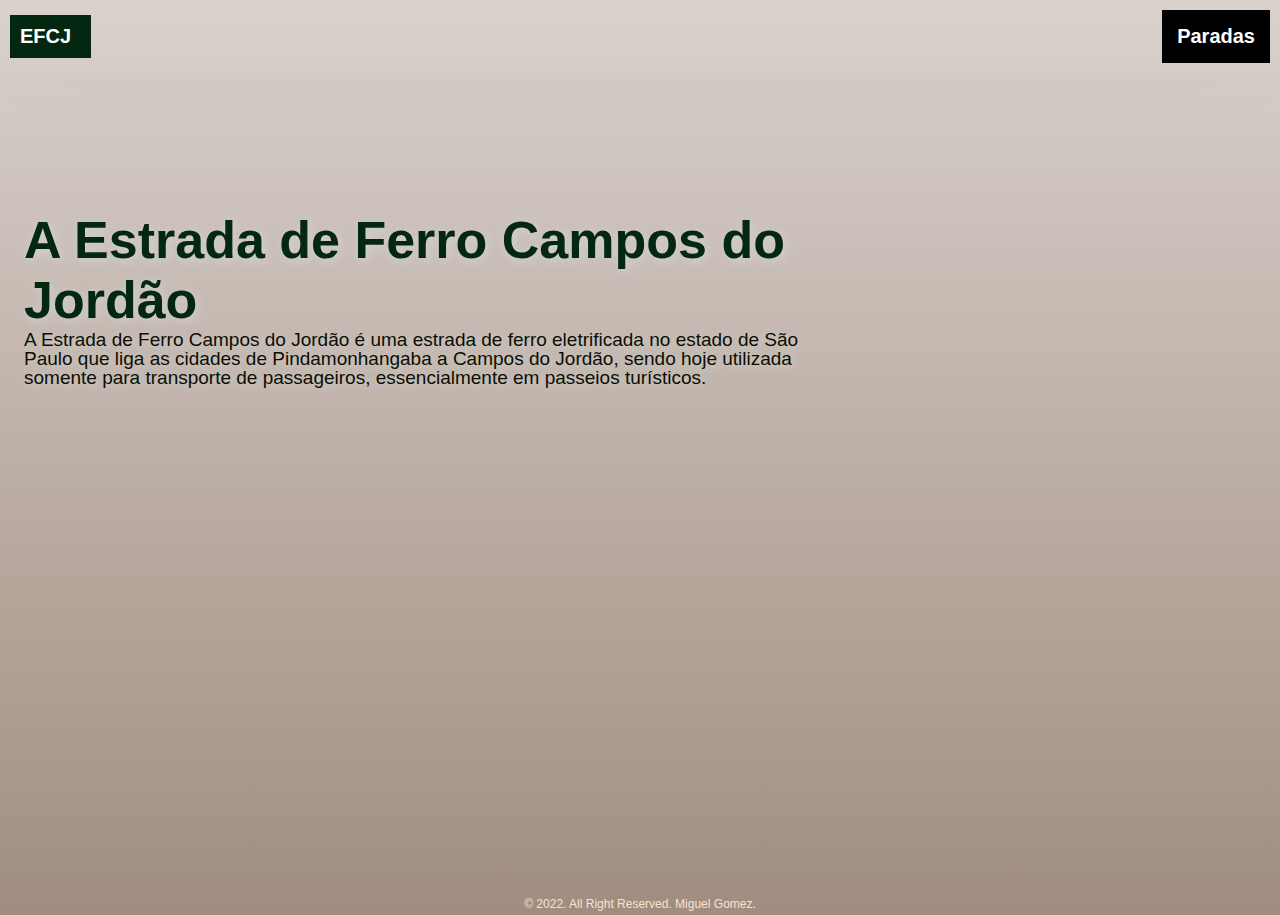
==== index.html @ 6a79085a "Add files via upload" ====
<!DOCTYPE html>
<html lang="pt-br">

<head>
  <meta charset="UTF-8" />
  <meta http-equiv="X-UA-Compatible" content="IE=edge" />
  <meta name="viewport" content="width=device-width, initial-scale=1.0" />
  <link rel="stylesheet" href="style.css" />
  <title>Estrada de Ferro de campos do Jordão</title>
</head>

<body>
  <!-- **************************************************** -->
  <!-- HEADER -->
  <!-- **************************************************** -->
  <header class="header">
    <div class="logo-background">
      <a href="index.html"><p class="logo">EFCJ</p></a>
    </div>
    <nav>
      <ul>
        <li class="dropdown">
            <a href="">Paradas</a>
            <div class="dropdown-menu">
              <a href="parada1.html">Parada 1</a>
              <a href="">Parada 2</a>
              <a href="">Parada 3</a>
              <a href="">Parada 4</a>
            </div>
        </li>
      </ul>
    </nav>
  </header>



  <!-- **************************************************** -->
  <!-- SECTION HERO <img src="img/fundo.png">  -->
  <!-- **************************************************** -->
  <main>
    <section class="section-hero">
      <div class="hero-text">
        <h1 class="heading-title">A Estrada de Ferro Campos do Jordão</h1>
        <p class="heading-text">
          A Estrada de Ferro Campos do Jordão é uma estrada de ferro eletrificada no estado de São Paulo que liga as
          cidades de Pindamonhangaba a Campos do Jordão, sendo hoje utilizada somente para transporte de passageiros,
          essencialmente em passeios turísticos.
        </p>
      </div>
      <div class="hero-img">
        <div class="heading-img"></div>
      </div>
    </section>
    <div class="mapa">
      <iframe src="https://www.google.com/maps/embed?pb=!1m28!1m12!1m3!1d14720.139043794206!2d-45.58758904024408!3d-22.726949327016396!2m3!1f0!2f0!3f0!3m2!1i1024!2i768!4f13.1!4m13!3e6!4m5!1s0x94cc8855fe53f307%3A0xdaccb7232af5d625!2sAv.%20Em%C3%ADlio%20Lang%20J%C3%BAnior%2C%20Campos%20do%20Jord%C3%A3o%20-%20SP%2C%2012460-000!3m2!1d-22.7152231!2d-45.5619279!4m5!1s0x94cc89d032809af5%3A0x9acd4d9bde0ce2eb!2sEsta%C3%A7%C3%A3o%20Em%C3%ADlio%20Ribas%20(Abern%C3%A9ssia)%20-%20BR-383%2C%201330%20-%20Abern%C3%A9ssia%2C%20Campos%20do%20Jord%C3%A3o%20-%20SP%2C%2012460-000!3m2!1d-22.7383146!2d-45.5918675!5e0!3m2!1spt-BR!2sbr!4v1694818715111!5m2!1spt-BR!2sbr"
        style="border:0;" allowfullscreen="" loading="lazy"
        referrerpolicy="no-referrer-when-downgrade"></iframe>
    </div>
  </main>

  <!-- **************************************************** -->
  <!-- SECTION FOOTER  -->
  <!-- **************************************************** -->
  <footer class="footer">
    <p class="footer-text">&copy 2022. All Right Reserved. Miguel Gomez.</p>
  </footer>
</body>

</html>
---- style.css ----
/*
--- FONT SIZE SYSTEM (px)
    10 / 12 / 14 / 16 / 18 / 20 / 24 / 30 / 36 / 44 / 52 / 62 / 74 / 86 / 98
*/
:root {
  --Color-title: #04280f;
  --Color-font: #0c0e02;
  --Color-menu: #384503;
}

* {
  margin: 0;
  padding: 5;
  box-sizing: border-box;
}

html {
  font-size: 62.5%;
  scroll-behavior: smooth;
}

body {
  font-family: sans-serif;
  /*background-image: url("img/fundo.png");*/
  background-image: linear-gradient(
      to bottom,
      rgba(66, 28, 2, 0.2),
      rgba(66, 28, 2, 0.5)
    ),
  url(https://images.unsplash.com/photo-1495904786722-d2b5a19a8535?ixlib=rb-1.2.1&ixid=MnwxMjA3fDB8MHxwaG90by1wYWdlfHx8fGVufDB8fHx8&auto=format&fit=crop&w=2096&q=80);
  background-size: cover;
}

/**********************/
/* HEADER             */
/**********************/
.header {
  display: flex;
  justify-content: space-between;
  align-items: center;
  padding: 10px;
  box-shadow: 0 0.2rem 10rem 0 rgba(33, 37, 41, 0.025);
}

.logo {
  font-size: 2rem;
  font-weight: 600;
  cursor: pointer;
  color: #fff;
  text-transform: uppercase;
}

a{
  text-decoration: none;
}

.logo-background {
  content: "";
  display: block;
  width: 6.4%;
  background-color: var(--Color-title);
  padding: 1rem;
}

nav{
  background-color: black;
  font-size: 2rem;
  font-weight: 600;
  cursor: pointer;
  color: white;
}

ul{
  padding: 0;
}

nav li{
  display: inline-block;
}

nav li a{
  display: inline-block;
  color: white;
  text-decoration: none;
  padding: 15px
}

nav li a:hover{
  background-color: lightgray;
  color: black;
}

.dropdown-menu{
  position: absolute;
  box-shadow: 0 0 2px black;
  display: none;
}

.dropdown-menu a{
  display: block;
  padding: 11.5px;
}

.dropdown:hover .dropdown-menu{
  display: block;
}

/**********************/
/* HERO               */
/**********************/
.section-hero {
  display: flex;
  align-items: center;
  height: 50vh;
  margin-left: 2.4rem;
}

.heading-title {
  font-size: 5.2rem;
  font-weight: 900;
  color: var(--Color-title);
  margin-bottom: 0.0rem;
  text-shadow: 2px 2px 10px lightgray;
}

.heading-text {
  font-size: 1.9rem;
  line-height: 1.0;
  color: var(--Color-font);
  text-shadow: 2px 2px 10px lightgray;
}

.hero-img {
  width: 100%;
}

/**********************/
/* FOOTER             */
/**********************/
.footer-text {
  text-align: center;
  font-size: 1.2rem;
  color: #fde1cd;
  margin-bottom: 0.4rem;
}

iframe{
  width: 75%;
  height: 37.2rem;
  margin-left: 12.5%;
}
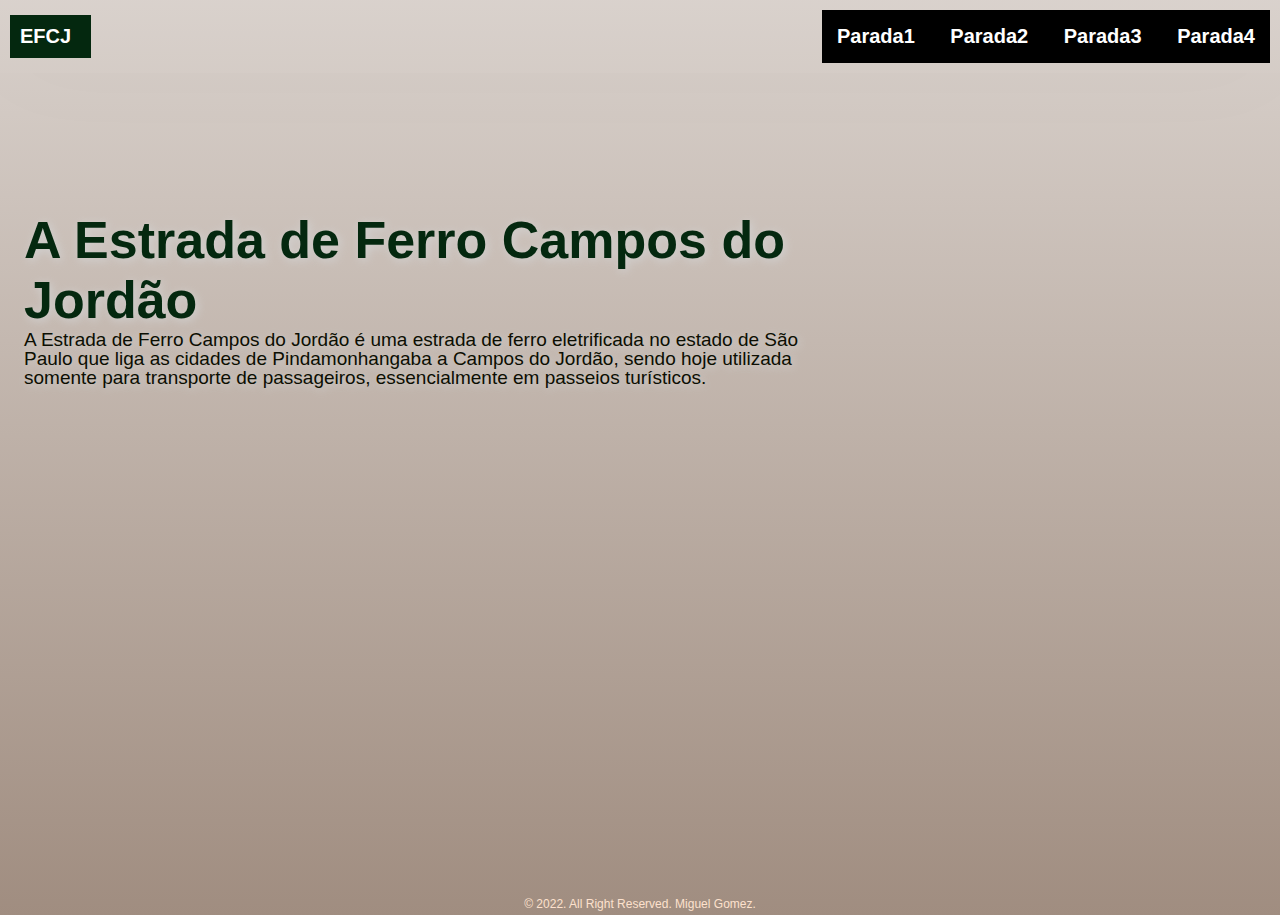
==== commit 5b3fb495: "desfazendo alteração" ====
--- a/index.html
+++ b/index.html
@@ -13,26 +13,21 @@
   <!-- **************************************************** -->
   <!-- HEADER -->
   <!-- **************************************************** -->
-  <header class="header">
-    <div class="logo-background">
-      <a href="index.html"><p class="logo">EFCJ</p></a>
-    </div>
-    <nav>
-      <ul>
-        <li class="dropdown">
-            <a href="">Paradas</a>
-            <div class="dropdown-menu">
-              <a href="parada1.html">Parada 1</a>
-              <a href="">Parada 2</a>
-              <a href="">Parada 3</a>
-              <a href="">Parada 4</a>
-            </div>
-        </li>
-      </ul>
-    </nav>
-  </header>
-
-
+  <section class="cabecalho">
+    <header class="header">
+      <div class="logo-background">
+        <p class="logo">EFCJ</p>
+      </div>
+      <nav class="nav">
+        <ul class="nav-list">
+          <li><a class="nav-link" href="#">Parada1</a></li>
+          <li><a class="nav-link" href="#">Parada2</a></li>
+          <li><a class="nav-link" href="#">Parada3</a></li>
+          <li><a class="nav-link" href="#">Parada4</a></li>
+        </ul>
+      </nav>
+    </header>
+  </section>
 
   <!-- **************************************************** -->
   <!-- SECTION HERO <img src="img/fundo.png">  -->
@@ -52,8 +47,9 @@
       </div>
     </section>
     <div class="mapa">
-      <iframe src="https://www.google.com/maps/embed?pb=!1m28!1m12!1m3!1d14720.139043794206!2d-45.58758904024408!3d-22.726949327016396!2m3!1f0!2f0!3f0!3m2!1i1024!2i768!4f13.1!4m13!3e6!4m5!1s0x94cc8855fe53f307%3A0xdaccb7232af5d625!2sAv.%20Em%C3%ADlio%20Lang%20J%C3%BAnior%2C%20Campos%20do%20Jord%C3%A3o%20-%20SP%2C%2012460-000!3m2!1d-22.7152231!2d-45.5619279!4m5!1s0x94cc89d032809af5%3A0x9acd4d9bde0ce2eb!2sEsta%C3%A7%C3%A3o%20Em%C3%ADlio%20Ribas%20(Abern%C3%A9ssia)%20-%20BR-383%2C%201330%20-%20Abern%C3%A9ssia%2C%20Campos%20do%20Jord%C3%A3o%20-%20SP%2C%2012460-000!3m2!1d-22.7383146!2d-45.5918675!5e0!3m2!1spt-BR!2sbr!4v1694818715111!5m2!1spt-BR!2sbr"
-        style="border:0;" allowfullscreen="" loading="lazy"
+      <iframe
+        src="https://www.google.com/maps/embed?pb=!1m28!1m12!1m3!1d14720.139043794206!2d-45.58758904024408!3d-22.726949327016396!2m3!1f0!2f0!3f0!3m2!1i1024!2i768!4f13.1!4m13!3e6!4m5!1s0x94cc8855fe53f307%3A0xdaccb7232af5d625!2sAv.%20Em%C3%ADlio%20Lang%20J%C3%BAnior%2C%20Campos%20do%20Jord%C3%A3o%20-%20SP%2C%2012460-000!3m2!1d-22.7152231!2d-45.5619279!4m5!1s0x94cc89d032809af5%3A0x9acd4d9bde0ce2eb!2sEsta%C3%A7%C3%A3o%20Em%C3%ADlio%20Ribas%20(Abern%C3%A9ssia)%20-%20BR-383%2C%201330%20-%20Abern%C3%A9ssia%2C%20Campos%20do%20Jord%C3%A3o%20-%20SP%2C%2012460-000!3m2!1d-22.7383146!2d-45.5918675!5e0!3m2!1spt-BR!2sbr!4v1694818715111!5m2!1spt-BR!2sbr"
+        width="1850" height="990" style="border:0;" allowfullscreen="" loading="lazy"
         referrerpolicy="no-referrer-when-downgrade"></iframe>
     </div>
   </main>
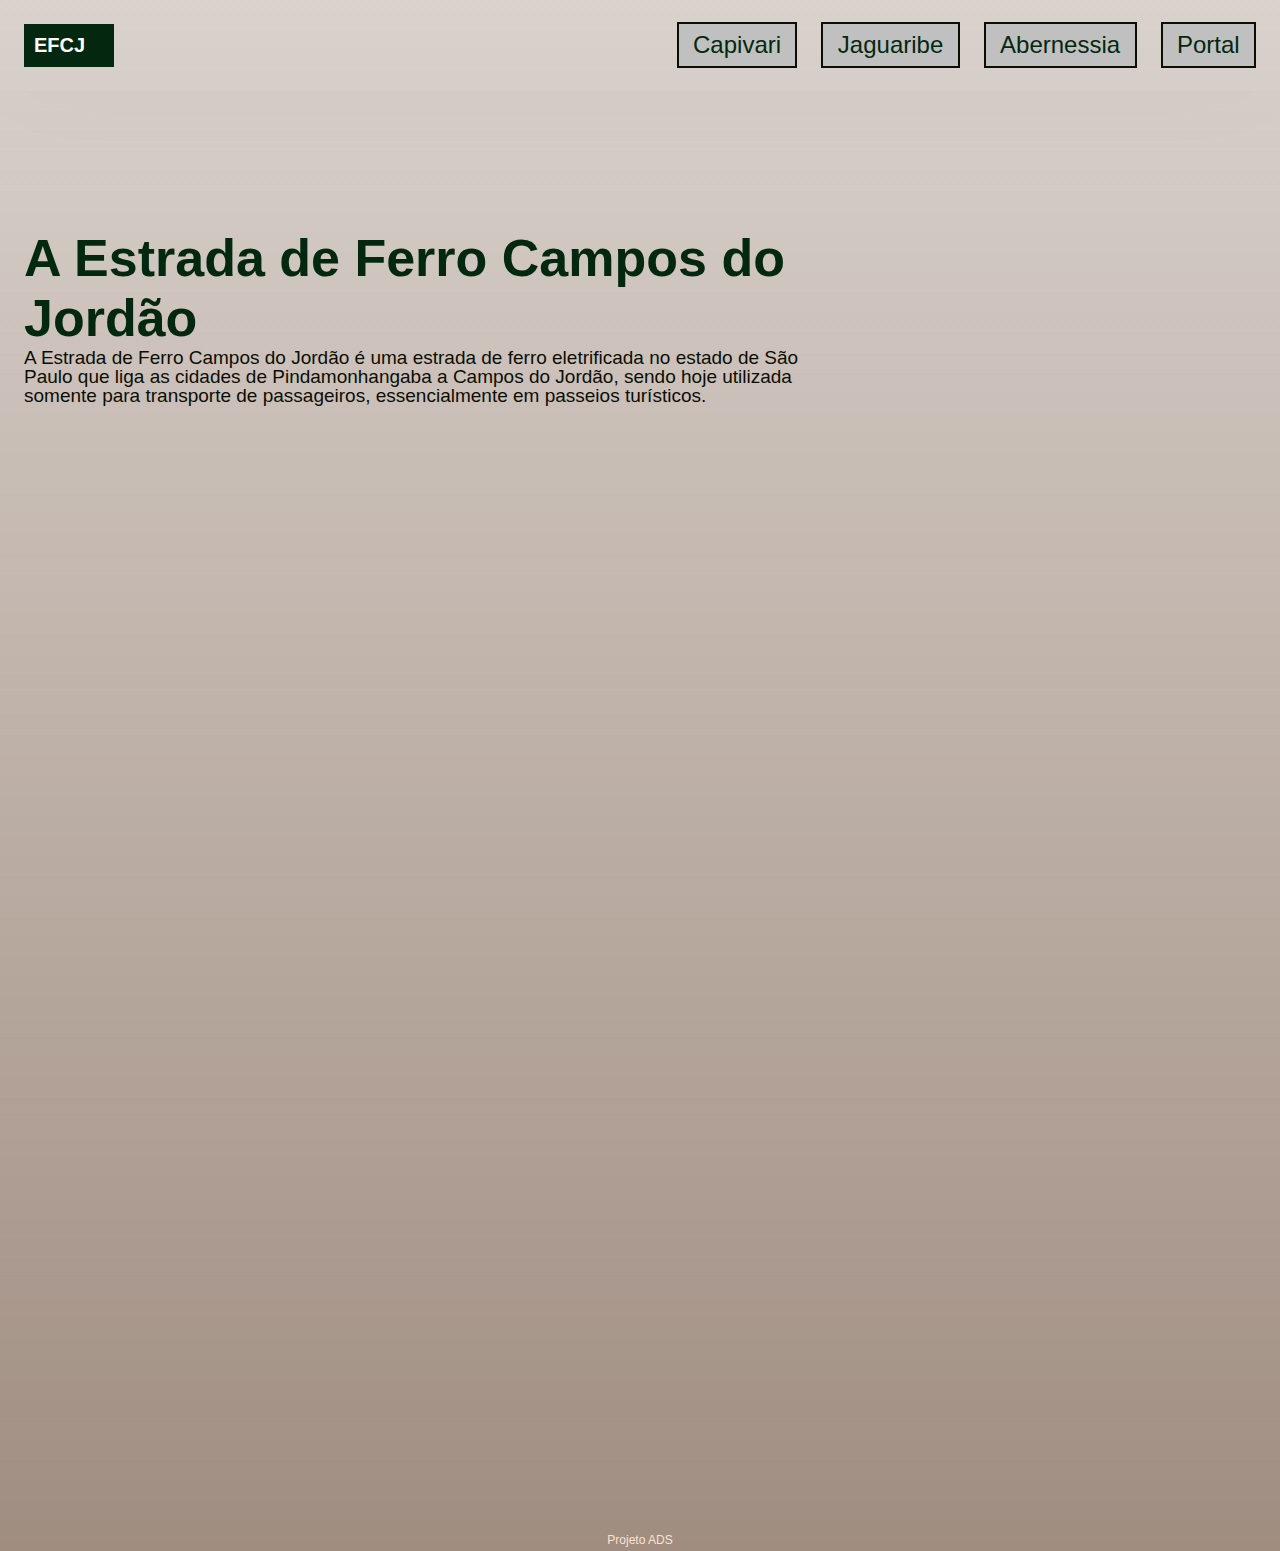
==== commit 59d1f1ff: "atualizando menu superior" ====
--- a/index.html
+++ b/index.html
@@ -12,22 +12,20 @@
 <body>
   <!-- **************************************************** -->
   <!-- HEADER -->
-  <!-- **************************************************** -->
-  <section class="cabecalho">
-    <header class="header">
-      <div class="logo-background">
-        <p class="logo">EFCJ</p>
-      </div>
-      <nav class="nav">
-        <ul class="nav-list">
-          <li><a class="nav-link" href="#">Parada1</a></li>
-          <li><a class="nav-link" href="#">Parada2</a></li>
-          <li><a class="nav-link" href="#">Parada3</a></li>
-          <li><a class="nav-link" href="#">Parada4</a></li>
-        </ul>
-      </nav>
-    </header>
-  </section>
+  <!-- **************************************************** -->  
+  <header class="header">
+    <div class="logo-background">
+      <p class="logo">EFCJ</p>
+    </div>
+    <nav class="nav">
+      <ul class="nav-list">
+        <li><a class="nav-link" href="#"class="container__botao">Capivari</a></li>
+        <li><a class="nav-link" href="#"class="container__botao">Jaguaribe</a></li>
+        <li><a class="nav-link" href="#"class="container__botao">Abernessia</a></li>
+        <li><a class="nav-link" href="#"class="container__botao">Portal</a></li>
+      </ul>
+    </nav>
+  </header>
 
   <!-- **************************************************** -->
   <!-- SECTION HERO <img src="img/fundo.png">  -->
@@ -58,7 +56,7 @@
   <!-- SECTION FOOTER  -->
   <!-- **************************************************** -->
   <footer class="footer">
-    <p class="footer-text">&copy 2022. All Right Reserved. Miguel Gomez.</p>
+    <p class="footer-text">Projeto ADS</p>
   </footer>
 </body>
 
--- a/style.css
+++ b/style.css
@@ -6,6 +6,8 @@
   --Color-title: #04280f;
   --Color-font: #0c0e02;
   --Color-menu: #384503;
+  --branco-principal: #FFFFFF;
+  --cinza-secundario: #C0C0C0;
 }
 
 * {
@@ -22,12 +24,10 @@
 body {
   font-family: sans-serif;
   /*background-image: url("img/fundo.png");*/
-  background-image: linear-gradient(
-      to bottom,
+  background-image: linear-gradient(to bottom,
       rgba(66, 28, 2, 0.2),
-      rgba(66, 28, 2, 0.5)
-    ),
-  url(https://images.unsplash.com/photo-1495904786722-d2b5a19a8535?ixlib=rb-1.2.1&ixid=MnwxMjA3fDB8MHxwaG90by1wYWdlfHx8fGVufDB8fHx8&auto=format&fit=crop&w=2096&q=80);
+      rgba(66, 28, 2, 0.5)),
+    url(https://images.unsplash.com/photo-1495904786722-d2b5a19a8535?ixlib=rb-1.2.1&ixid=MnwxMjA3fDB8MHxwaG90by1wYWdlfHx8fGVufDB8fHx8&auto=format&fit=crop&w=2096&q=80);
   background-size: cover;
 }
 
@@ -38,8 +38,8 @@
   display: flex;
   justify-content: space-between;
   align-items: center;
-  padding: 10px;
   box-shadow: 0 0.2rem 10rem 0 rgba(33, 37, 41, 0.025);
+  padding: 2.4rem;
 }
 
 .logo {
@@ -50,60 +50,52 @@
   text-transform: uppercase;
 }
 
-a{
+.logo-background {
+  content: "";
+  display: block;
+  width: 9rem;
+  background-color: var(--Color-title);
+  padding: 1.0rem;
+}
+
+.nav-list {
+  display: flex;
+  list-style: none;
+  gap: 2.4rem;
+}
+
+.nav-link {
+  background-color: var(--cinza-secundario);
+  border: 2px solid var(--Color-font);
+  text-decoration: none;
+  padding: 0.3em 0.6em 0.3em 0.6em;
+  color: var(--Color-title);
+}
+.nav-link:hover{
+  background-color: var(--Color-menu);
+  color: var(--branco-principal);
+}
+.container__botao {
+  background-color: transparent;
+  color: var(--Color-title);
+  border: 2px solid var(--branco-principal);
+  /* tirar sublinhado do link */
   text-decoration: none;
 }
 
-.logo-background {
-  content: "";
-  display: block;
-  width: 6.4%;
-  background-color: var(--Color-title);
-  padding: 1rem;
+.nav-link:link,
+.nav-link:visited {
+  text-decoration: none;
+  font-size: 2.4rem;
+  font-weight: 500;
+  /* color: #fff; */
 }
 
-nav{
-  background-color: black;
-  font-size: 2rem;
-  font-weight: 600;
-  cursor: pointer;
-  color: white;
-}
-
-ul{
-  padding: 0;
-}
-
-nav li{
-  display: inline-block;
-}
-
-nav li a{
-  display: inline-block;
-  color: white;
-  text-decoration: none;
-  padding: 15px
-}
-
-nav li a:hover{
-  background-color: lightgray;
-  color: black;
-}
-
-.dropdown-menu{
-  position: absolute;
-  box-shadow: 0 0 2px black;
-  display: none;
-}
-
-.dropdown-menu a{
-  display: block;
-  padding: 11.5px;
-}
-
-.dropdown:hover .dropdown-menu{
-  display: block;
-}
+/* .nav-link:hover,
+.nav-link:active {
+  color: var(--Color-menu);
+  
+} */
 
 /**********************/
 /* HERO               */
@@ -120,14 +112,12 @@
   font-weight: 900;
   color: var(--Color-title);
   margin-bottom: 0.0rem;
-  text-shadow: 2px 2px 10px lightgray;
 }
 
 .heading-text {
   font-size: 1.9rem;
   line-height: 1.0;
   color: var(--Color-font);
-  text-shadow: 2px 2px 10px lightgray;
 }
 
 .hero-img {
@@ -144,8 +134,7 @@
   margin-bottom: 0.4rem;
 }
 
-iframe{
-  width: 75%;
-  height: 37.2rem;
-  margin-left: 12.5%;
+.mapa {
+  margin-left: 30px;
+  margin-right: 30px;
 }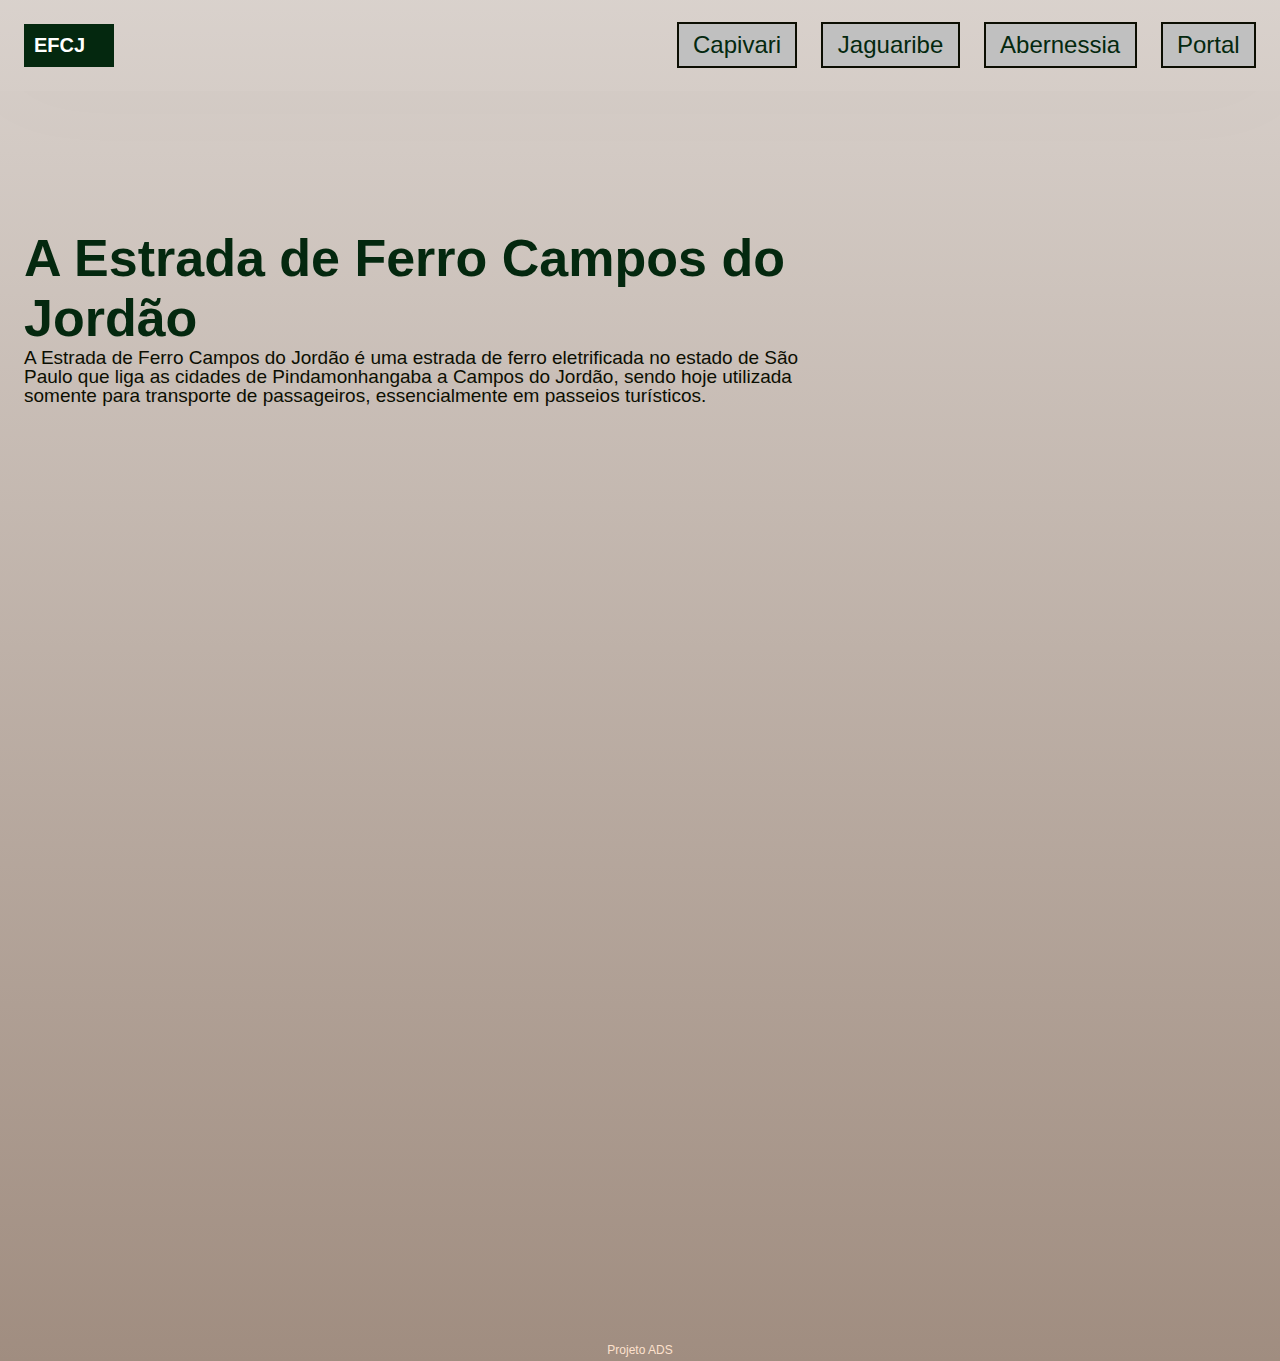
==== commit 7c68ffba: "Add files via upload" ====
--- a/index.html
+++ b/index.html
@@ -5,7 +5,7 @@
   <meta charset="UTF-8" />
   <meta http-equiv="X-UA-Compatible" content="IE=edge" />
   <meta name="viewport" content="width=device-width, initial-scale=1.0" />
-  <link rel="stylesheet" href="style.css" />
+  <link rel="stylesheet" href="index.css" />
   <title>Estrada de Ferro de campos do Jordão</title>
 </head>
 
@@ -19,10 +19,10 @@
     </div>
     <nav class="nav">
       <ul class="nav-list">
-        <li><a class="nav-link" href="#"class="container__botao">Capivari</a></li>
-        <li><a class="nav-link" href="#"class="container__botao">Jaguaribe</a></li>
-        <li><a class="nav-link" href="#"class="container__botao">Abernessia</a></li>
-        <li><a class="nav-link" href="#"class="container__botao">Portal</a></li>
+        <li><a class="nav-link" href="capivari.html"class="container__botao">Capivari</a></li>
+        <li><a class="nav-link" href="jaguaribe.html"class="container__botao">Jaguaribe</a></li>
+        <li><a class="nav-link" href="abernessia.html"class="container__botao">Abernessia</a></li>
+        <li><a class="nav-link" href="indexport.html"class="container__botao">Portal</a></li>
       </ul>
     </nav>
   </header>
@@ -47,7 +47,7 @@
     <div class="mapa">
       <iframe
         src="https://www.google.com/maps/embed?pb=!1m28!1m12!1m3!1d14720.139043794206!2d-45.58758904024408!3d-22.726949327016396!2m3!1f0!2f0!3f0!3m2!1i1024!2i768!4f13.1!4m13!3e6!4m5!1s0x94cc8855fe53f307%3A0xdaccb7232af5d625!2sAv.%20Em%C3%ADlio%20Lang%20J%C3%BAnior%2C%20Campos%20do%20Jord%C3%A3o%20-%20SP%2C%2012460-000!3m2!1d-22.7152231!2d-45.5619279!4m5!1s0x94cc89d032809af5%3A0x9acd4d9bde0ce2eb!2sEsta%C3%A7%C3%A3o%20Em%C3%ADlio%20Ribas%20(Abern%C3%A9ssia)%20-%20BR-383%2C%201330%20-%20Abern%C3%A9ssia%2C%20Campos%20do%20Jord%C3%A3o%20-%20SP%2C%2012460-000!3m2!1d-22.7383146!2d-45.5918675!5e0!3m2!1spt-BR!2sbr!4v1694818715111!5m2!1spt-BR!2sbr"
-        width="1850" height="990" style="border:0;" allowfullscreen="" loading="lazy"
+        width="1200" height="800" style="border:0;" allowfullscreen="" loading="lazy"
         referrerpolicy="no-referrer-when-downgrade"></iframe>
     </div>
   </main>
--- a/index.css
+++ b/index.css
@@ -0,0 +1,140 @@
+/*
+--- FONT SIZE SYSTEM (px)
+    10 / 12 / 14 / 16 / 18 / 20 / 24 / 30 / 36 / 44 / 52 / 62 / 74 / 86 / 98
+*/
+:root {
+    --Color-title: #04280f;
+    --Color-font: #0c0e02;
+    --Color-menu: #384503;
+    --branco-principal: #FFFFFF;
+    --cinza-secundario: #C0C0C0;
+  }
+  
+  * {
+    margin: 0;
+    padding: 5;
+    box-sizing: border-box;
+  }
+  
+  html {
+    font-size: 62.5%;
+    scroll-behavior: smooth;
+  }
+  
+  body {
+    font-family: sans-serif;
+    /*background-image: url("img/fundo.png");*/
+    background-image: linear-gradient(to bottom,
+        rgba(66, 28, 2, 0.2),
+        rgba(66, 28, 2, 0.5)),
+      url(https://images.unsplash.com/photo-1495904786722-d2b5a19a8535?ixlib=rb-1.2.1&ixid=MnwxMjA3fDB8MHxwaG90by1wYWdlfHx8fGVufDB8fHx8&auto=format&fit=crop&w=2096&q=80);
+    background-size: cover;
+  }
+  
+  /**********************/
+  /* HEADER             */
+  /**********************/
+  .header {
+    display: flex;
+    justify-content: space-between;
+    align-items: center;
+    box-shadow: 0 0.2rem 10rem 0 rgba(33, 37, 41, 0.025);
+    padding: 2.4rem;
+  }
+  
+  .logo {
+    font-size: 2rem;
+    font-weight: 600;
+    cursor: pointer;
+    color: #fff;
+    text-transform: uppercase;
+  }
+  
+  .logo-background {
+    content: "";
+    display: block;
+    width: 9rem;
+    background-color: var(--Color-title);
+    padding: 1.0rem;
+  }
+  
+  .nav-list {
+    display: flex;
+    list-style: none;
+    gap: 2.4rem;
+  }
+  
+  .nav-link {
+    background-color: var(--cinza-secundario);
+    border: 2px solid var(--Color-font);
+    text-decoration: none;
+    padding: 0.3em 0.6em 0.3em 0.6em;
+    color: var(--Color-title);
+  }
+  .nav-link:hover{
+    background-color: var(--Color-menu);
+    color: var(--branco-principal);
+  }
+  .container__botao {
+    background-color: transparent;
+    color: var(--Color-title);
+    border: 2px solid var(--branco-principal);
+    /* tirar sublinhado do link */
+    text-decoration: none;
+  }
+  
+  .nav-link:link,
+  .nav-link:visited {
+    text-decoration: none;
+    font-size: 2.4rem;
+    font-weight: 500;
+    /* color: #fff; */
+  }
+  
+  /* .nav-link:hover,
+  .nav-link:active {
+    color: var(--Color-menu);
+    
+  } */
+  
+  /**********************/
+  /* HERO               */
+  /**********************/
+  .section-hero {
+    display: flex;
+    align-items: center;
+    height: 50vh;
+    margin-left: 2.4rem;
+  }
+  
+  .heading-title {
+    font-size: 5.2rem;
+    font-weight: 900;
+    color: var(--Color-title);
+    margin-bottom: 0.0rem;
+  }
+  
+  .heading-text {
+    font-size: 1.9rem;
+    line-height: 1.0;
+    color: var(--Color-font);
+  }
+  
+  .hero-img {
+    width: 100%;
+  }
+  
+  /**********************/
+  /* FOOTER             */
+  /**********************/
+  .footer-text {
+    text-align: center;
+    font-size: 1.2rem;
+    color: #fde1cd;
+    margin-bottom: 0.4rem;
+  }
+  
+  .mapa {
+    margin-left: 30px;
+    margin-right: 30px;
+  }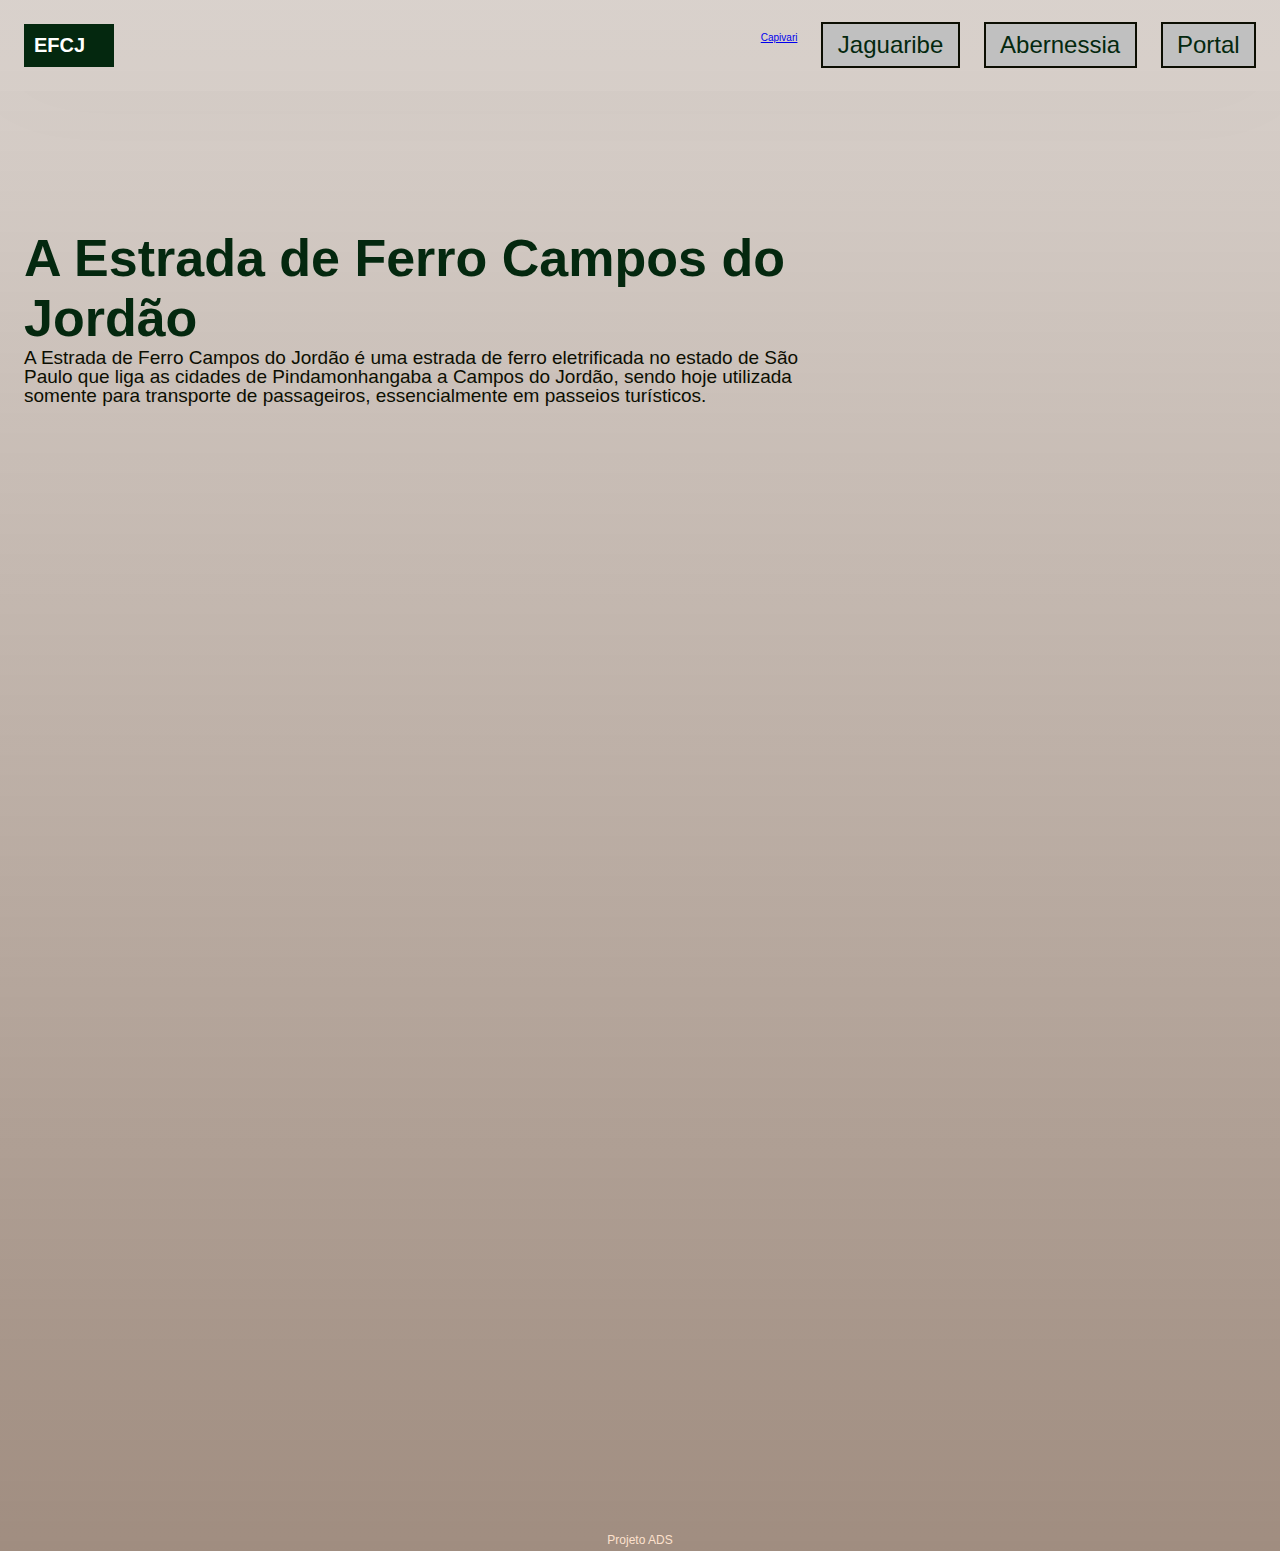
==== commit 19b33f50: "lincando segunda pagina" ====
--- a/index.html
+++ b/index.html
@@ -5,7 +5,7 @@
   <meta charset="UTF-8" />
   <meta http-equiv="X-UA-Compatible" content="IE=edge" />
   <meta name="viewport" content="width=device-width, initial-scale=1.0" />
-  <link rel="stylesheet" href="index.css" />
+  <link rel="stylesheet" href="style.css" />
   <title>Estrada de Ferro de campos do Jordão</title>
 </head>
 
@@ -19,10 +19,10 @@
     </div>
     <nav class="nav">
       <ul class="nav-list">
-        <li><a class="nav-link" href="capivari.html"class="container__botao">Capivari</a></li>
-        <li><a class="nav-link" href="jaguaribe.html"class="container__botao">Jaguaribe</a></li>
-        <li><a class="nav-link" href="abernessia.html"class="container__botao">Abernessia</a></li>
-        <li><a class="nav-link" href="indexport.html"class="container__botao">Portal</a></li>
+        <li><a class="parada1.html" href="#"class="container__botao">Capivari</a></li>
+        <li><a class="nav-link" href="#"class="container__botao">Jaguaribe</a></li>
+        <li><a class="nav-link" href="#"class="container__botao">Abernessia</a></li>
+        <li><a class="nav-link" href="#"class="container__botao">Portal</a></li>
       </ul>
     </nav>
   </header>
@@ -47,7 +47,7 @@
     <div class="mapa">
       <iframe
         src="https://www.google.com/maps/embed?pb=!1m28!1m12!1m3!1d14720.139043794206!2d-45.58758904024408!3d-22.726949327016396!2m3!1f0!2f0!3f0!3m2!1i1024!2i768!4f13.1!4m13!3e6!4m5!1s0x94cc8855fe53f307%3A0xdaccb7232af5d625!2sAv.%20Em%C3%ADlio%20Lang%20J%C3%BAnior%2C%20Campos%20do%20Jord%C3%A3o%20-%20SP%2C%2012460-000!3m2!1d-22.7152231!2d-45.5619279!4m5!1s0x94cc89d032809af5%3A0x9acd4d9bde0ce2eb!2sEsta%C3%A7%C3%A3o%20Em%C3%ADlio%20Ribas%20(Abern%C3%A9ssia)%20-%20BR-383%2C%201330%20-%20Abern%C3%A9ssia%2C%20Campos%20do%20Jord%C3%A3o%20-%20SP%2C%2012460-000!3m2!1d-22.7383146!2d-45.5918675!5e0!3m2!1spt-BR!2sbr!4v1694818715111!5m2!1spt-BR!2sbr"
-        width="1200" height="800" style="border:0;" allowfullscreen="" loading="lazy"
+        width="1850" height="990" style="border:0;" allowfullscreen="" loading="lazy"
         referrerpolicy="no-referrer-when-downgrade"></iframe>
     </div>
   </main>
--- a/style.css
+++ b/style.css
@@ -0,0 +1,140 @@
+/*
+--- FONT SIZE SYSTEM (px)
+    10 / 12 / 14 / 16 / 18 / 20 / 24 / 30 / 36 / 44 / 52 / 62 / 74 / 86 / 98
+*/
+:root {
+  --Color-title: #04280f;
+  --Color-font: #0c0e02;
+  --Color-menu: #384503;
+  --branco-principal: #FFFFFF;
+  --cinza-secundario: #C0C0C0;
+}
+
+* {
+  margin: 0;
+  padding: 5;
+  box-sizing: border-box;
+}
+
+html {
+  font-size: 62.5%;
+  scroll-behavior: smooth;
+}
+
+body {
+  font-family: sans-serif;
+  /*background-image: url("img/fundo.png");*/
+  background-image: linear-gradient(to bottom,
+      rgba(66, 28, 2, 0.2),
+      rgba(66, 28, 2, 0.5)),
+    url(https://images.unsplash.com/photo-1495904786722-d2b5a19a8535?ixlib=rb-1.2.1&ixid=MnwxMjA3fDB8MHxwaG90by1wYWdlfHx8fGVufDB8fHx8&auto=format&fit=crop&w=2096&q=80);
+  background-size: cover;
+}
+
+/**********************/
+/* HEADER             */
+/**********************/
+.header {
+  display: flex;
+  justify-content: space-between;
+  align-items: center;
+  box-shadow: 0 0.2rem 10rem 0 rgba(33, 37, 41, 0.025);
+  padding: 2.4rem;
+}
+
+.logo {
+  font-size: 2rem;
+  font-weight: 600;
+  cursor: pointer;
+  color: #fff;
+  text-transform: uppercase;
+}
+
+.logo-background {
+  content: "";
+  display: block;
+  width: 9rem;
+  background-color: var(--Color-title);
+  padding: 1.0rem;
+}
+
+.nav-list {
+  display: flex;
+  list-style: none;
+  gap: 2.4rem;
+}
+
+.nav-link {
+  background-color: var(--cinza-secundario);
+  border: 2px solid var(--Color-font);
+  text-decoration: none;
+  padding: 0.3em 0.6em 0.3em 0.6em;
+  color: var(--Color-title);
+}
+.nav-link:hover{
+  background-color: var(--Color-menu);
+  color: var(--branco-principal);
+}
+.container__botao {
+  background-color: transparent;
+  color: var(--Color-title);
+  border: 2px solid var(--branco-principal);
+  /* tirar sublinhado do link */
+  text-decoration: none;
+}
+
+.nav-link:link,
+.nav-link:visited {
+  text-decoration: none;
+  font-size: 2.4rem;
+  font-weight: 500;
+  /* color: #fff; */
+}
+
+/* .nav-link:hover,
+.nav-link:active {
+  color: var(--Color-menu);
+  
+} */
+
+/**********************/
+/* HERO               */
+/**********************/
+.section-hero {
+  display: flex;
+  align-items: center;
+  height: 50vh;
+  margin-left: 2.4rem;
+}
+
+.heading-title {
+  font-size: 5.2rem;
+  font-weight: 900;
+  color: var(--Color-title);
+  margin-bottom: 0.0rem;
+}
+
+.heading-text {
+  font-size: 1.9rem;
+  line-height: 1.0;
+  color: var(--Color-font);
+}
+
+.hero-img {
+  width: 100%;
+}
+
+/**********************/
+/* FOOTER             */
+/**********************/
+.footer-text {
+  text-align: center;
+  font-size: 1.2rem;
+  color: #fde1cd;
+  margin-bottom: 0.4rem;
+}
+
+.mapa {
+  margin-left: 30px;
+  margin-right: 30px;
+}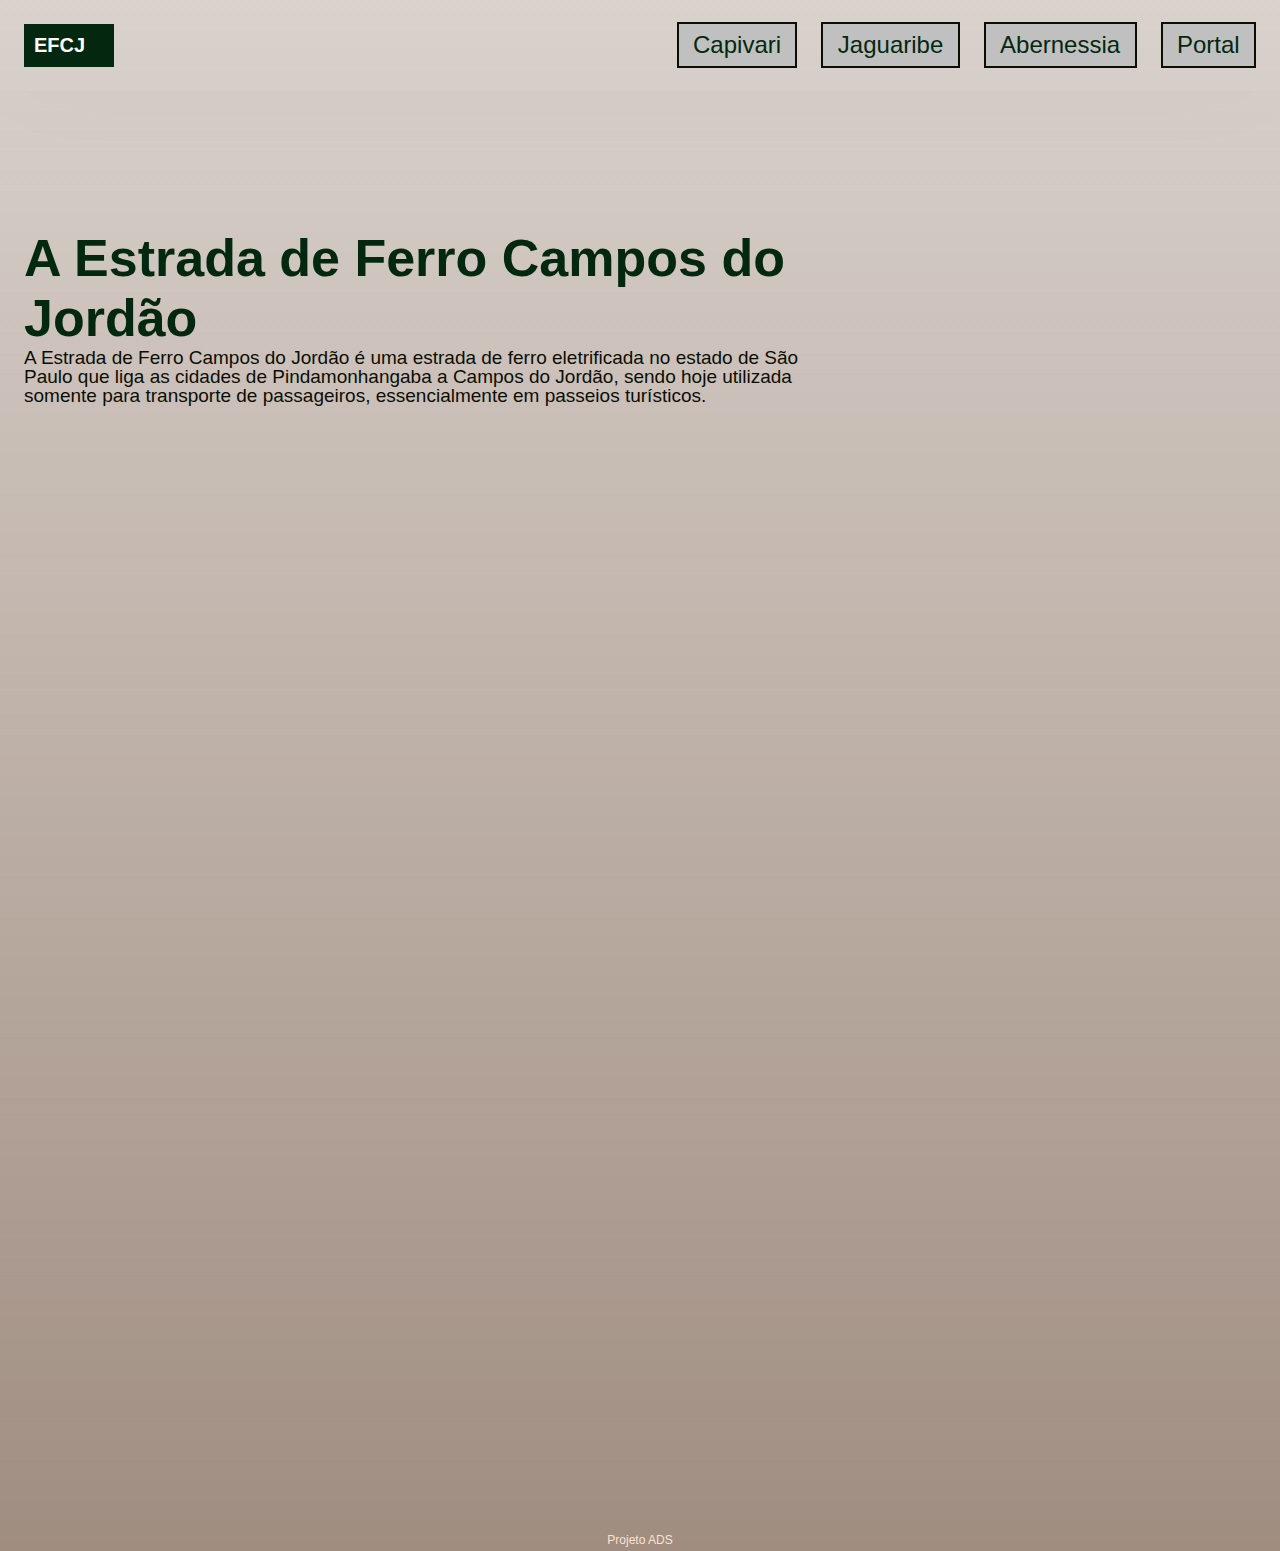
==== commit 32c71a77: "Desfazendo erro e linkando pagina" ====
--- a/index.html
+++ b/index.html
@@ -19,7 +19,7 @@
     </div>
     <nav class="nav">
       <ul class="nav-list">
-        <li><a class="parada1.html" href="#"class="container__botao">Capivari</a></li>
+        <li><a class="nav-link" href="parada1.html"class="container__botao">Capivari</a></li>
         <li><a class="nav-link" href="#"class="container__botao">Jaguaribe</a></li>
         <li><a class="nav-link" href="#"class="container__botao">Abernessia</a></li>
         <li><a class="nav-link" href="#"class="container__botao">Portal</a></li>
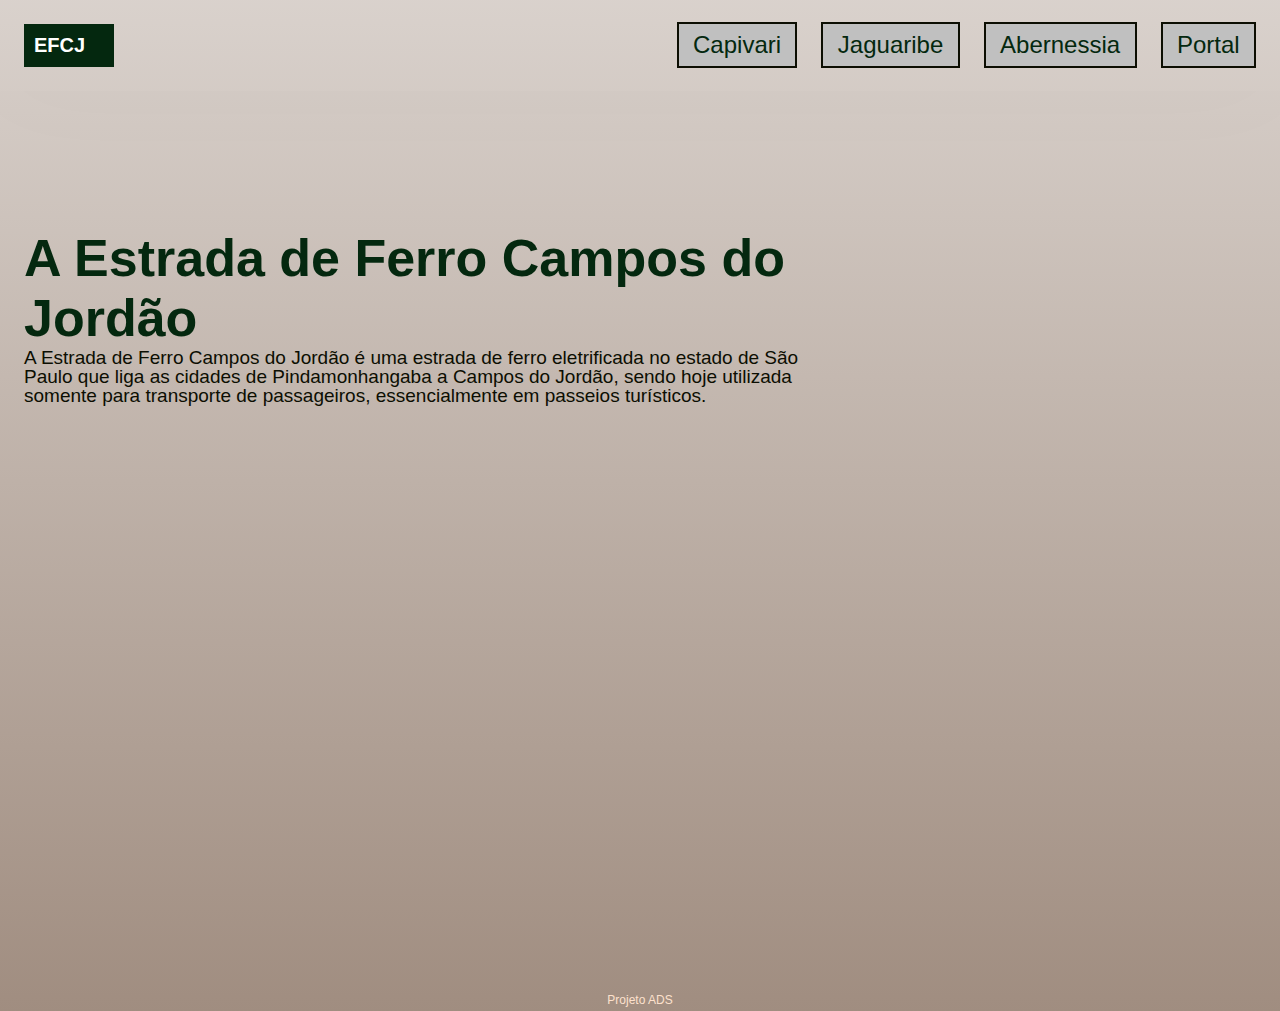
==== commit 4ffa8b14: "Update index.html" ====
--- a/index.html
+++ b/index.html
@@ -47,7 +47,7 @@
     <div class="mapa">
       <iframe
         src="https://www.google.com/maps/embed?pb=!1m28!1m12!1m3!1d14720.139043794206!2d-45.58758904024408!3d-22.726949327016396!2m3!1f0!2f0!3f0!3m2!1i1024!2i768!4f13.1!4m13!3e6!4m5!1s0x94cc8855fe53f307%3A0xdaccb7232af5d625!2sAv.%20Em%C3%ADlio%20Lang%20J%C3%BAnior%2C%20Campos%20do%20Jord%C3%A3o%20-%20SP%2C%2012460-000!3m2!1d-22.7152231!2d-45.5619279!4m5!1s0x94cc89d032809af5%3A0x9acd4d9bde0ce2eb!2sEsta%C3%A7%C3%A3o%20Em%C3%ADlio%20Ribas%20(Abern%C3%A9ssia)%20-%20BR-383%2C%201330%20-%20Abern%C3%A9ssia%2C%20Campos%20do%20Jord%C3%A3o%20-%20SP%2C%2012460-000!3m2!1d-22.7383146!2d-45.5918675!5e0!3m2!1spt-BR!2sbr!4v1694818715111!5m2!1spt-BR!2sbr"
-        width="1850" height="990" style="border:0;" allowfullscreen="" loading="lazy"
+        width="600" height="450" style="border:0;" allowfullscreen="" loading="lazy"
         referrerpolicy="no-referrer-when-downgrade"></iframe>
     </div>
   </main>
@@ -60,4 +60,4 @@
   </footer>
 </body>
 
-</html>+</html>
